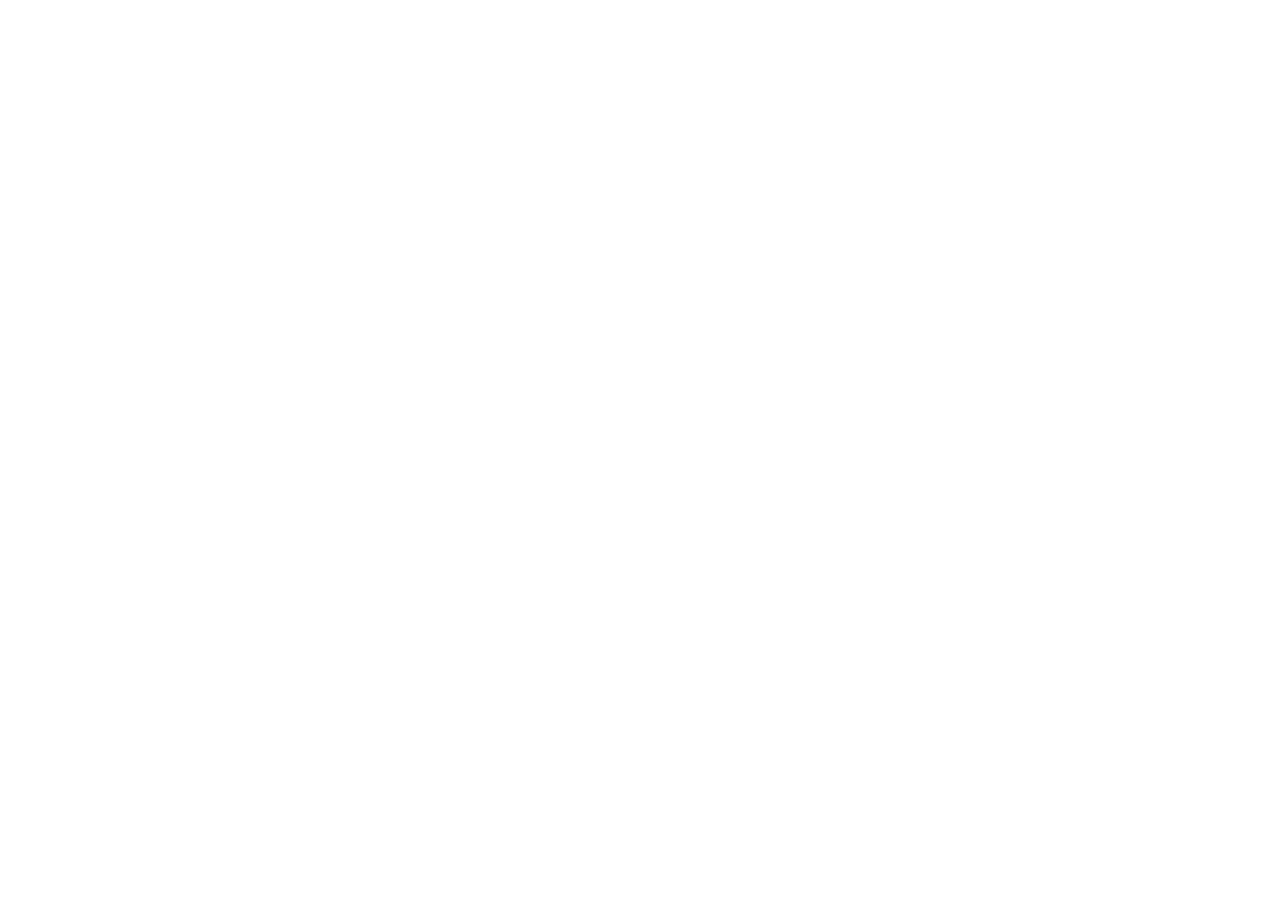
==== index.html @ bb057d5b "Till 12/3/21" ====
<!DOCTYPE html>
<html lang="en">

<head>
    <meta charset="UTF-8">
    <meta http-equiv="X-UA-Compatible" content="IE=edge">
    <meta name="viewport" content="width=device-width, initial-scale=1.0">
    <title>API FETCH</title>
    <link href="https://cdn.jsdelivr.net/npm/bootstrap@5.0.0-beta2/dist/css/bootstrap.min.css" rel="stylesheet"
        integrity="sha384-BmbxuPwQa2lc/FVzBcNJ7UAyJxM6wuqIj61tLrc4wSX0szH/Ev+nYRRuWlolflfl" crossorigin="anonymous">

    <style>
        .users {
            display: flex;
            background: lightcyan;
            padding: 10px;
            margin-bottom: 10px;

        }

        .user ul li {

            list-style: none;
        }
    </style>


</head>

<body>
    <!-- <button id="button">Get Text File</button>
    <div id="users"></div>

    <br> -->

    <div class="accordion" id="accordionExample"></div>
        
   

   
      


  
    <script src="/ajax.js"></script>
    <script src="https://cdn.jsdelivr.net/npm/@popperjs/core@2.6.0/dist/umd/popper.min.js"
        integrity="sha384-KsvD1yqQ1/1+IA7gi3P0tyJcT3vR+NdBTt13hSJ2lnve8agRGXTTyNaBYmCR/Nwi"
        crossorigin="anonymous"></script>
    <script src="https://cdn.jsdelivr.net/npm/bootstrap@5.0.0-beta2/dist/js/bootstrap.min.js"
        integrity="sha384-nsg8ua9HAw1y0W1btsyWgBklPnCUAFLuTMS2G72MMONqmOymq585AcH49TLBQObG"
        crossorigin="anonymous"></script>
</body>

</html>
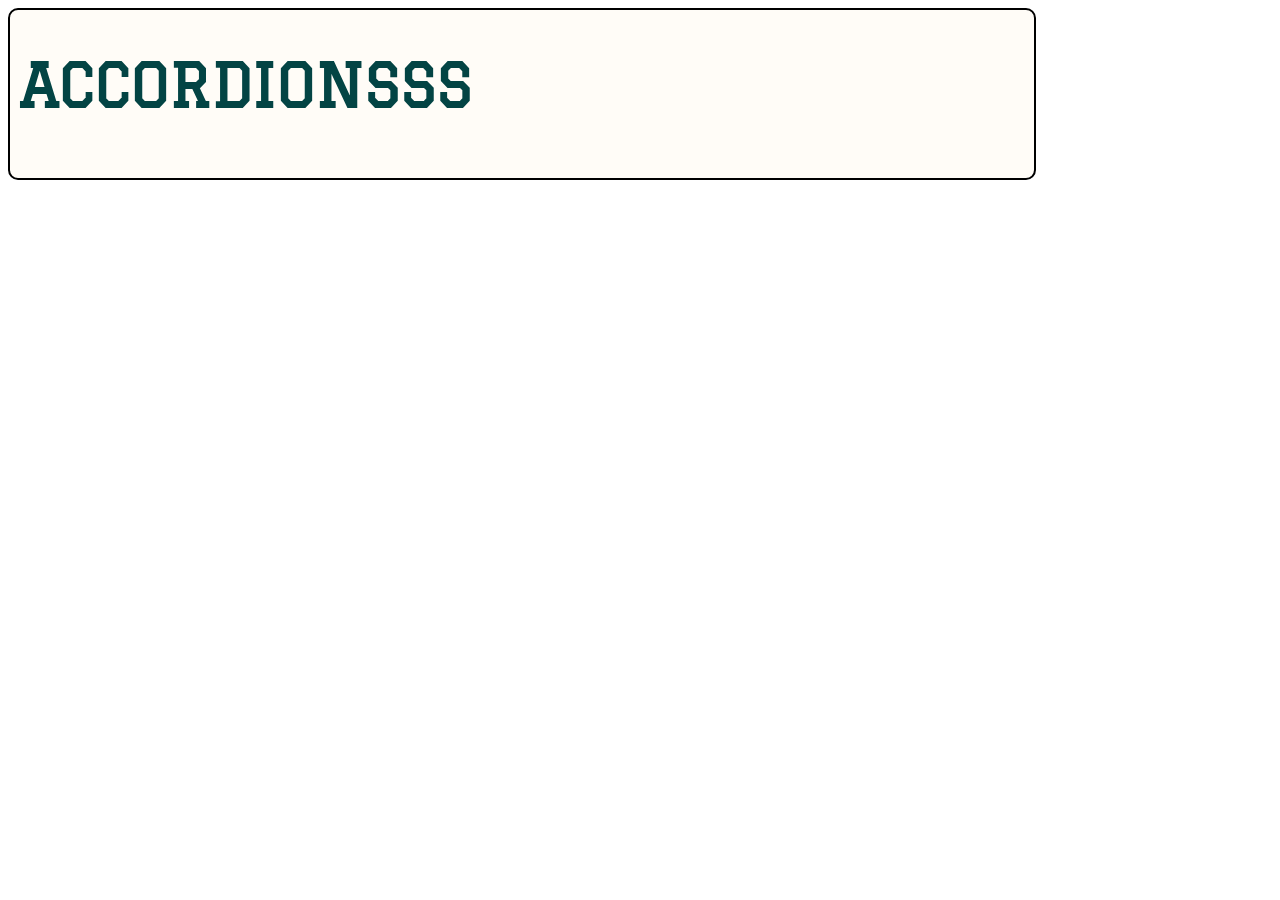
==== commit d36ffddf: "completed" ====
--- a/index.html
+++ b/index.html
@@ -8,40 +8,27 @@
     <title>API FETCH</title>
     <link href="https://cdn.jsdelivr.net/npm/bootstrap@5.0.0-beta2/dist/css/bootstrap.min.css" rel="stylesheet"
         integrity="sha384-BmbxuPwQa2lc/FVzBcNJ7UAyJxM6wuqIj61tLrc4wSX0szH/Ev+nYRRuWlolflfl" crossorigin="anonymous">
-
-    <style>
-        .users {
-            display: flex;
-            background: lightcyan;
-            padding: 10px;
-            margin-bottom: 10px;
-
-        }
-
-        .user ul li {
-
-            list-style: none;
-        }
-    </style>
-
-
+        <link rel="preconnect" href="https://fonts.gstatic.com">
+        <link href="https://fonts.googleapis.com/css2?family=Fredoka+One&display=swap" rel="stylesheet">
+        <link rel="preconnect" href="https://fonts.gstatic.com">
+<link href="https://fonts.googleapis.com/css2?family=Fredoka+One&family=Graduate&display=swap" rel="stylesheet">
+    <link rel="stylesheet" href="main.css">
 </head>
 
 <body>
-    <!-- <button id="button">Get Text File</button>
-    <div id="users"></div>
+    <div  id="maincontainer" class="container text-dark bg-light text-center">
+        <h1>ACCORDIONSSS</h1>
+                   
 
-    <br> -->
+        <div class="accordion" id="accordionExample"></div>
 
-    <div class="accordion" id="accordionExample"></div>
-        
-   
-
-   
-      
+    </div>
 
 
-  
+
+
+
+
     <script src="/ajax.js"></script>
     <script src="https://cdn.jsdelivr.net/npm/@popperjs/core@2.6.0/dist/umd/popper.min.js"
         integrity="sha384-KsvD1yqQ1/1+IA7gi3P0tyJcT3vR+NdBTt13hSJ2lnve8agRGXTTyNaBYmCR/Nwi"
--- a/main.css
+++ b/main.css
@@ -0,0 +1,108 @@
+#usersid{
+    padding-bottom: 50px!important;
+    font-weight: 500;
+    color: #900c3f;
+}
+
+
+#titles{
+ 
+    text-align: center; 
+   display: inline-block;
+    text-transform: uppercase;
+    /* justify-content: center!important; */
+padding-top: 20px;
+font-size: 17px;
+font-weight: 500;
+font-family: 'Fredoka One', cursive;
+color:#0F3057;
+/* font-family:-apple-system, BlinkMacSystemFont, 'Segoe UI', Roboto, Oxygen, Ubuntu, Cantarell, 'Open Sans', 'Helvetica Neue', sans-serif; */
+}
+
+
+
+#maincontainer{
+/* padding-top: 50px; */
+    border: 2px solid black;
+    border-radius: 10px;
+    background: #fffcf6dc!important;
+}
+
+.accordion-item{
+
+    border: 2px solid black;
+    border-radius: 10px;
+    /* background-color:rgb(115, 255, 150); */
+    outline: none!important;
+    box-shadow: none!important;
+
+}
+h1{
+    
+font-size: 60px;
+padding-left: 10px;
+font-weight: 700;
+color:#034444;
+font-family: 'Fredoka One', cursive;
+font-family: 'Graduate', cursive;
+}
+
+.accordion{
+
+padding-top: 20px;
+}
+
+.accordion-body{
+    font-size: 20px;
+    font-weight: 500;
+    font-style: oblique;
+    background-color: rgb(255, 206, 142);
+    color:black;
+    font-family:-apple-system, BlinkMacSystemFont, 'Segoe UI', Roboto, Oxygen, Ubuntu, Cantarell, 'Open Sans', 'Helvetica Neue', sans-serif;
+
+}
+
+.accordion-button{
+    box-shadow: none!important;
+    border-color: black;
+
+}
+
+.accordian-button:active,.accordion-button:focus{
+    /* border: none!important; */
+    border-color: black!important;
+}
+
+.accordion-item:nth-child(odd)
+{
+    background: #A5ECD7;
+}
+.accordion-item:nth-child(even)
+{
+    background: #E8FFC1;
+}
+#maincontainer{
+    width: 81%;
+}
+
+.accordion-item:hover{
+
+    /* background:aqua; */
+}
+
+#big{
+    font-size: 23px;
+    font-family:cursive ;
+    color:#373A40;
+
+}
+
+hr{
+    border-top: 2px dashed lightgreen;
+}
+
+#left{
+
+    padding-top: 75px;
+    /* padding-left: 685px; */
+}